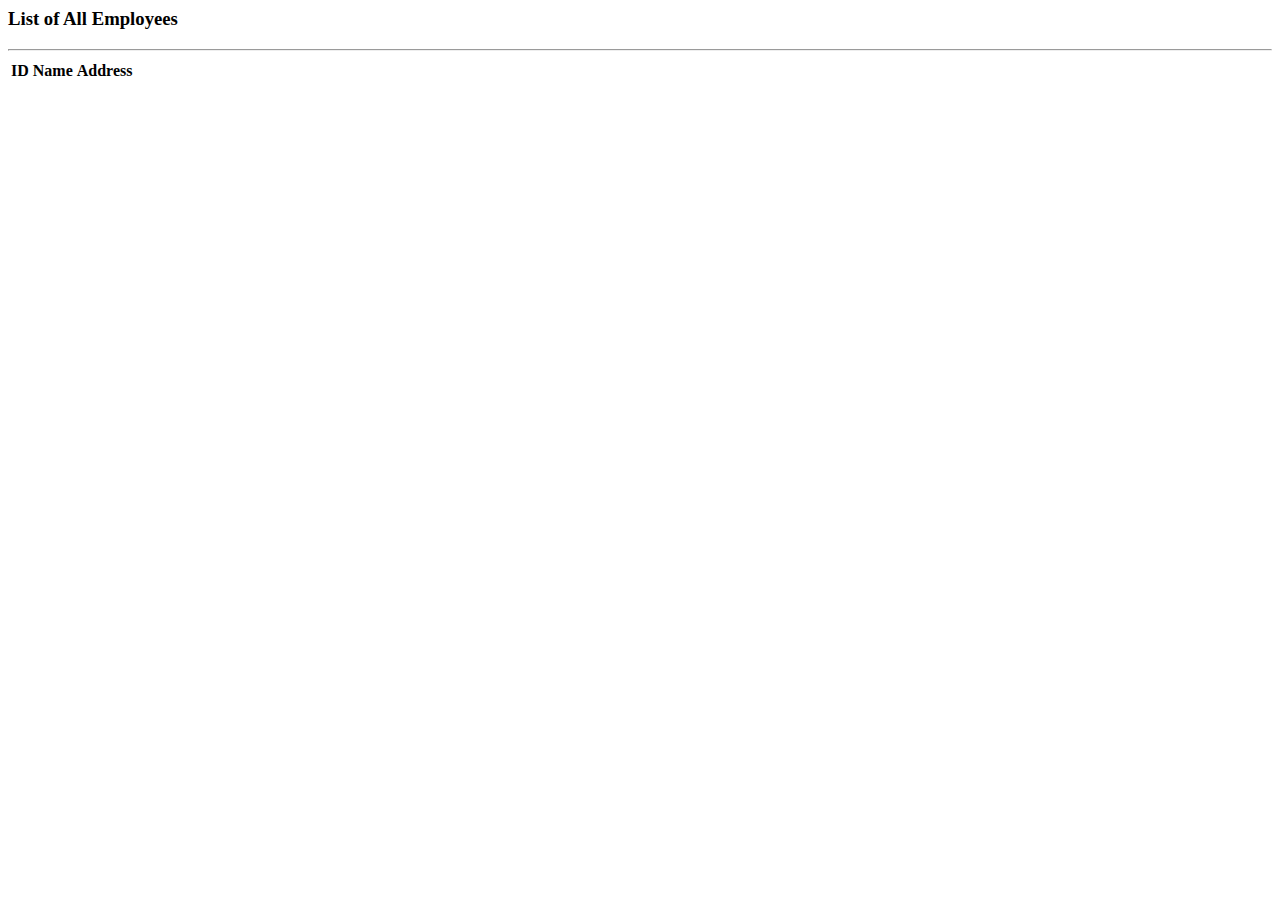
==== src/main/resources/templates/list-employees.html @ b843aa49 "Written MAV for fetching the data to the front end" ====
<html lang="en" xmlns:th="http://www.thymeleaf.org">

<head>
    <title>List Employees</title>

    <link rel="stylesheet"
          href="https://cdn.jsdelivr.net/npm/bootstrap@4.6.0/dist/css/bootstrap.min.css"
          integrity="sha384-B0vP5xmATw1+K9KRQjQERJvTumQW0nPEzvF6L/Z6nronJ3oUOFUFpCjEUQouq2+l"
          crossorigin="anonymous" />
</head>

<body>

<div class="container">

    <h3>List of All Employees </h3>

    <hr/>

    <table class="table table-bordered table-striped">

        <thead>
        <tr >
            <th>ID</th>
            <th>Name</th>
            <th>Address</th>
        </tr>

        </thead>
        <tbody>
        <tr th:each="emp: ${emp}">
            <td  th:text="${emp.id}" />
            <td th:text="${emp.name}" />
            <td th:text="${emp.address}" />
        </tr>
        </tbody>

    </table>
</div>


</body>

</html>
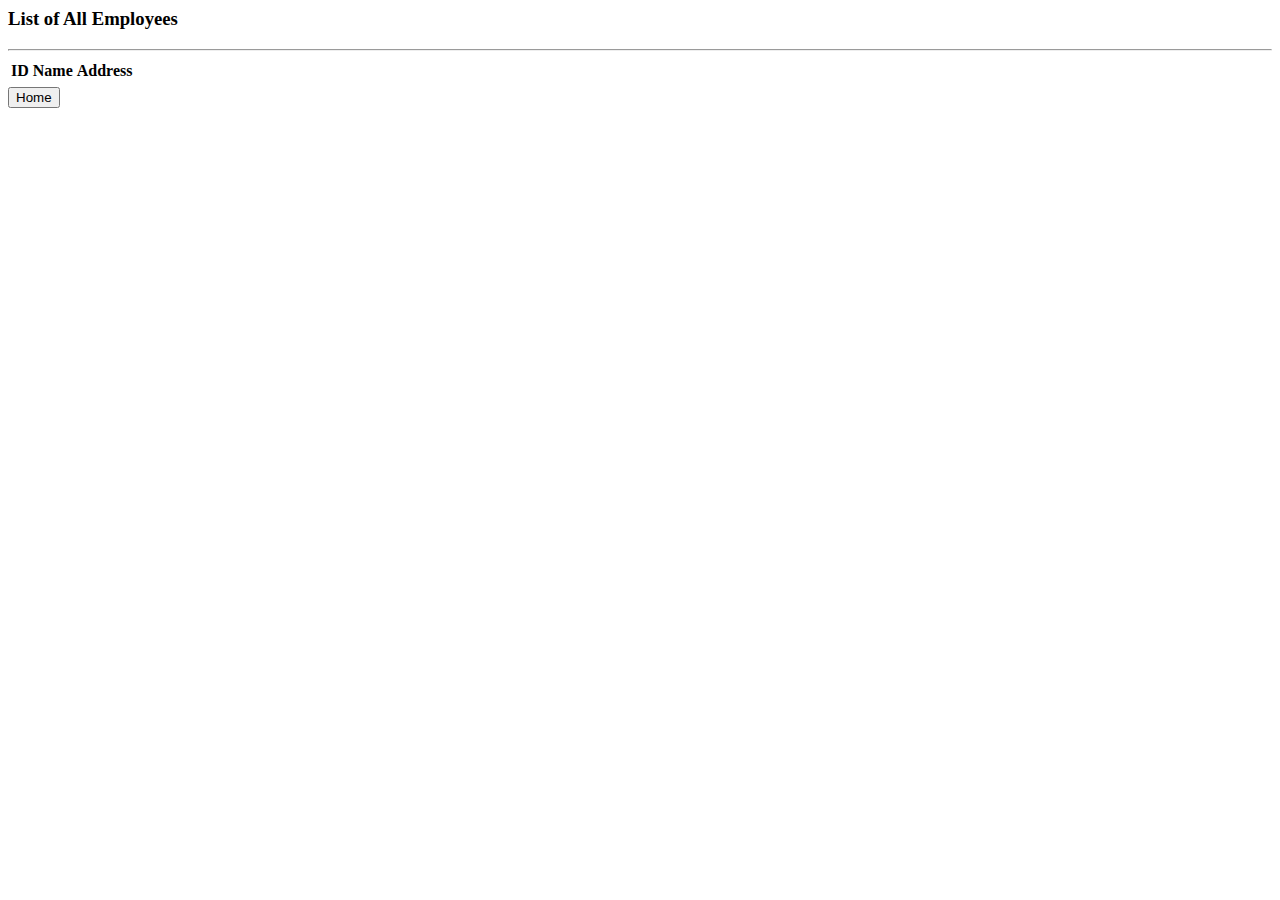
==== commit 5ecb682d: "Written MAV for fetching the data to the front end" ====
--- a/src/main/resources/templates/list-employees.html
+++ b/src/main/resources/templates/list-employees.html
@@ -36,6 +36,13 @@
         </tbody>
 
     </table>
+    <button  onclick="goBack()" >Home</button>
+
+    <script>
+        function goBack(){
+            window.history.back();
+        }
+    </script>
 </div>
 
 
